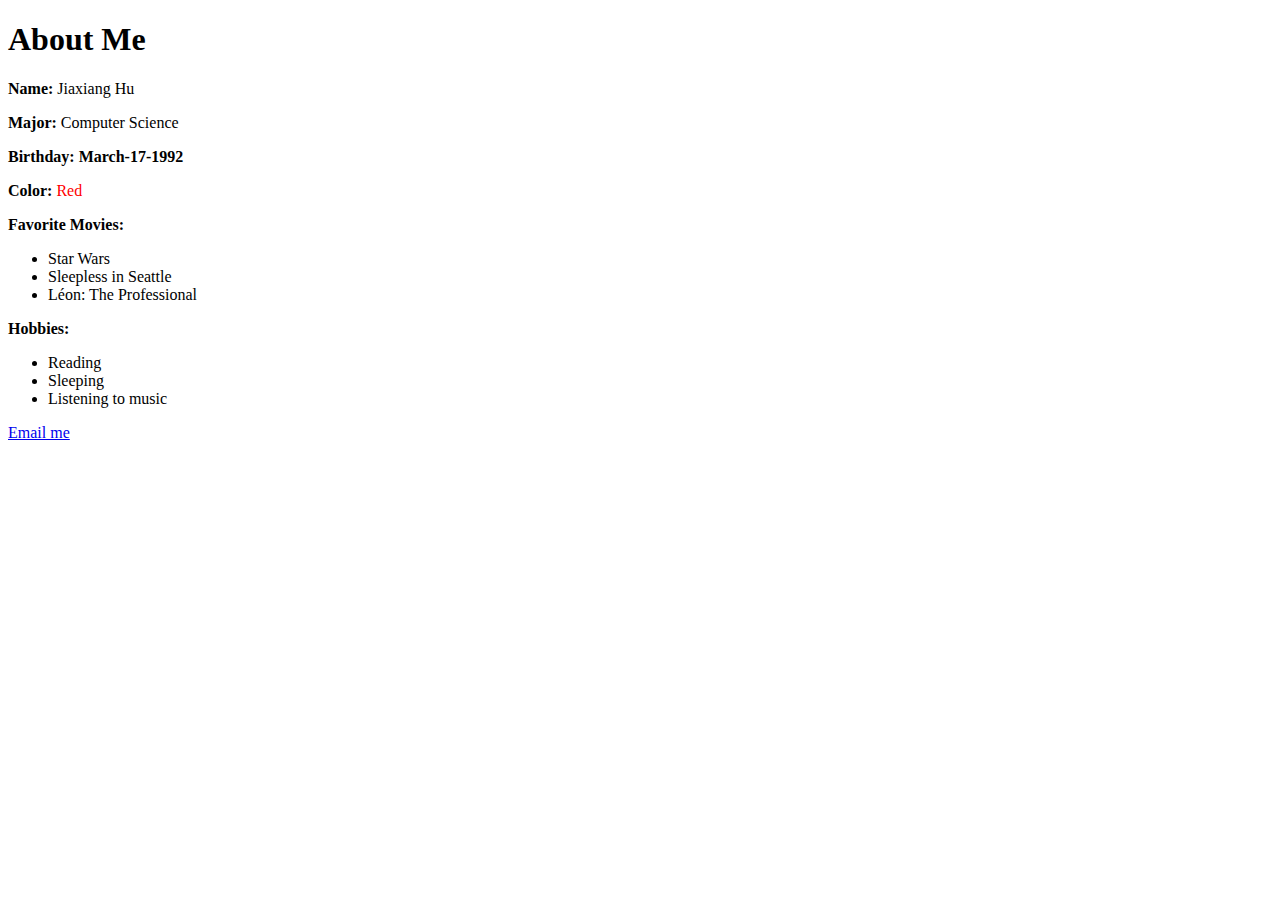
==== aboutme.html @ 367366bb "initial commit" ====
<!DOCTYPE html>
<html lang="en">
<head>
  <meta charset="UTF-8">
  <title>About Me</title>
</head>
<body>
<h1>About Me</h1>

<p><strong>Name: </strong>Jiaxiang Hu</p>
<p><strong>Major: </strong>Computer Science</p>
<p><strong>Birthday: March-17-1992 </strong></p>
<p><strong>Color: </strong><span style="color:red">Red</span></p>

<div>
  <strong>Favorite Movies: </strong>
  <ul>
    <li>Star Wars</li>
    <li>Sleepless in Seattle</li>
    <li>Léon: The Professional</li>
  </ul>
</div>

<div>
  <strong>Hobbies: </strong>
  <ul>
    <li>Reading</li>
    <li>Sleeping</li>
    <li>Listening to music</li>
  </ul>
</div>
<p><a href="mailto:xxx@gmail.com">Email me</a></p>
</body>
</html>
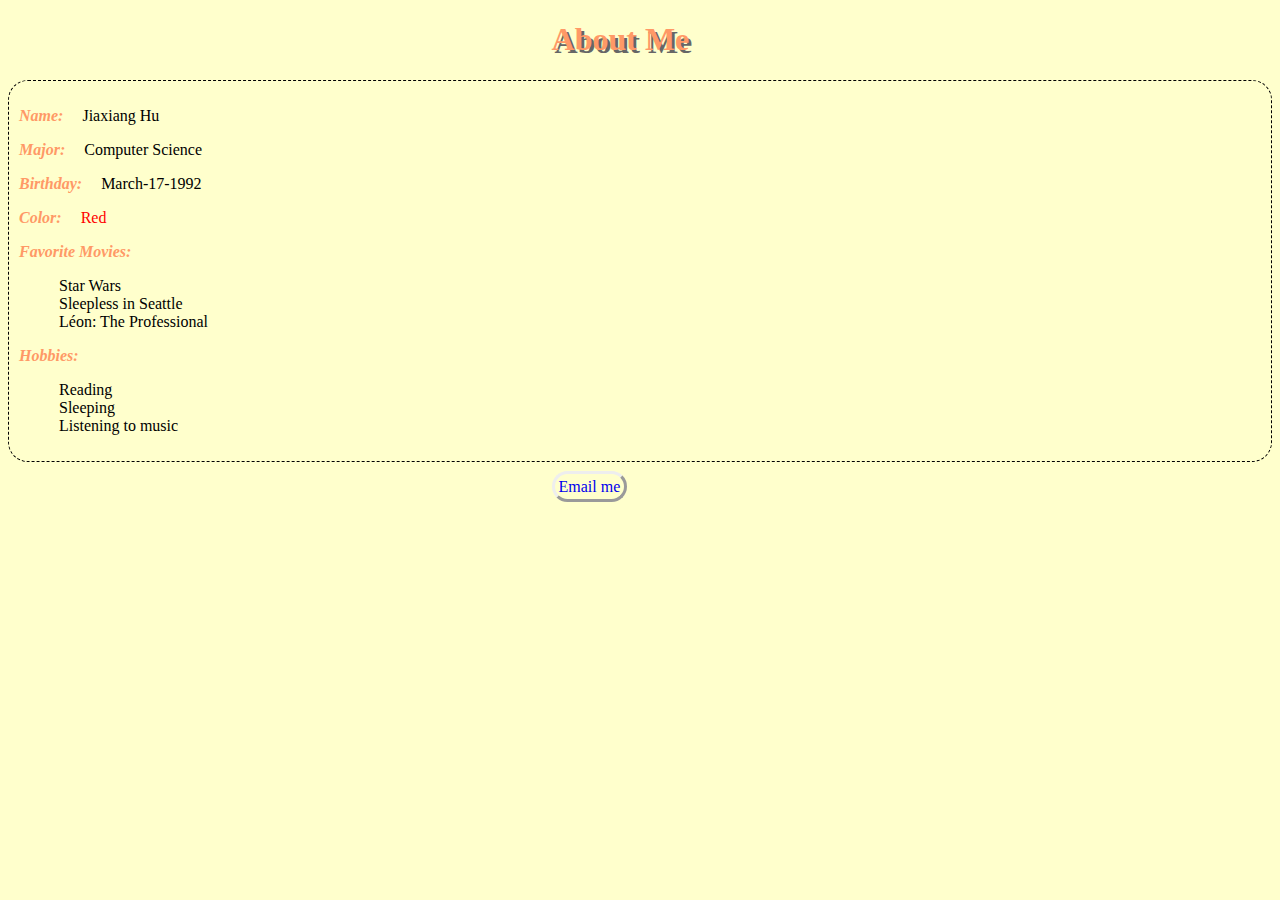
==== commit 4c818359: "add css" ====
--- a/aboutme.html
+++ b/aboutme.html
@@ -3,32 +3,37 @@
 <head>
   <meta charset="UTF-8">
   <title>About Me</title>
+  <link rel="stylesheet" href="./static/aboutme.css">
 </head>
 <body>
 <h1>About Me</h1>
 
-<p><strong>Name: </strong>Jiaxiang Hu</p>
-<p><strong>Major: </strong>Computer Science</p>
-<p><strong>Birthday: March-17-1992 </strong></p>
-<p><strong>Color: </strong><span style="color:red">Red</span></p>
+<div id="main_container">
+  <div>
+    <p><strong>Name: </strong>Jiaxiang Hu</p>
+    <p><strong>Major: </strong>Computer Science</p>
+    <p><strong>Birthday: </strong>March-17-1992</p>
+    <p><strong>Color: </strong><span style="color:red">Red</span></p>
+  </div>
+  <div>
+    <strong>Favorite Movies: </strong>
+    <ul>
+      <li>Star Wars</li>
+      <li>Sleepless in Seattle</li>
+      <li>Léon: The Professional</li>
+    </ul>
+  </div>
 
-<div>
-  <strong>Favorite Movies: </strong>
-  <ul>
-    <li>Star Wars</li>
-    <li>Sleepless in Seattle</li>
-    <li>Léon: The Professional</li>
-  </ul>
+  <div>
+    <strong>Hobbies: </strong>
+    <ul>
+      <li>Reading</li>
+      <li>Sleeping</li>
+      <li>Listening to music</li>
+    </ul>
+  </div>
 </div>
 
-<div>
-  <strong>Hobbies: </strong>
-  <ul>
-    <li>Reading</li>
-    <li>Sleeping</li>
-    <li>Listening to music</li>
-  </ul>
-</div>
 <p><a href="mailto:xxx@gmail.com">Email me</a></p>
 </body>
 </html>
--- a/static/aboutme.css
+++ b/static/aboutme.css
@@ -0,0 +1,40 @@
+body{
+  background-color:#FFFFCC;
+}
+h1 {
+  color: #FF9966;
+  text-shadow: 3px 3px #666666;
+  margin-left:43%;
+
+}
+
+#main_container{
+  border: 1px dashed;
+  padding: 10px;
+  border-radius: 20px;
+}
+
+a{
+  text-decoration: None;
+}
+
+a:link{
+  border: 3px outset;
+  padding: 4px;
+  border-radius: 20px;
+  margin-left: 43%;
+}
+
+a:hover {
+  opacity: 0.4;
+}
+
+ul li {
+  list-style: None;
+}
+
+strong {
+  color: #FF9966;
+  margin-right: 15px;
+  font-style: oblique;
+}
